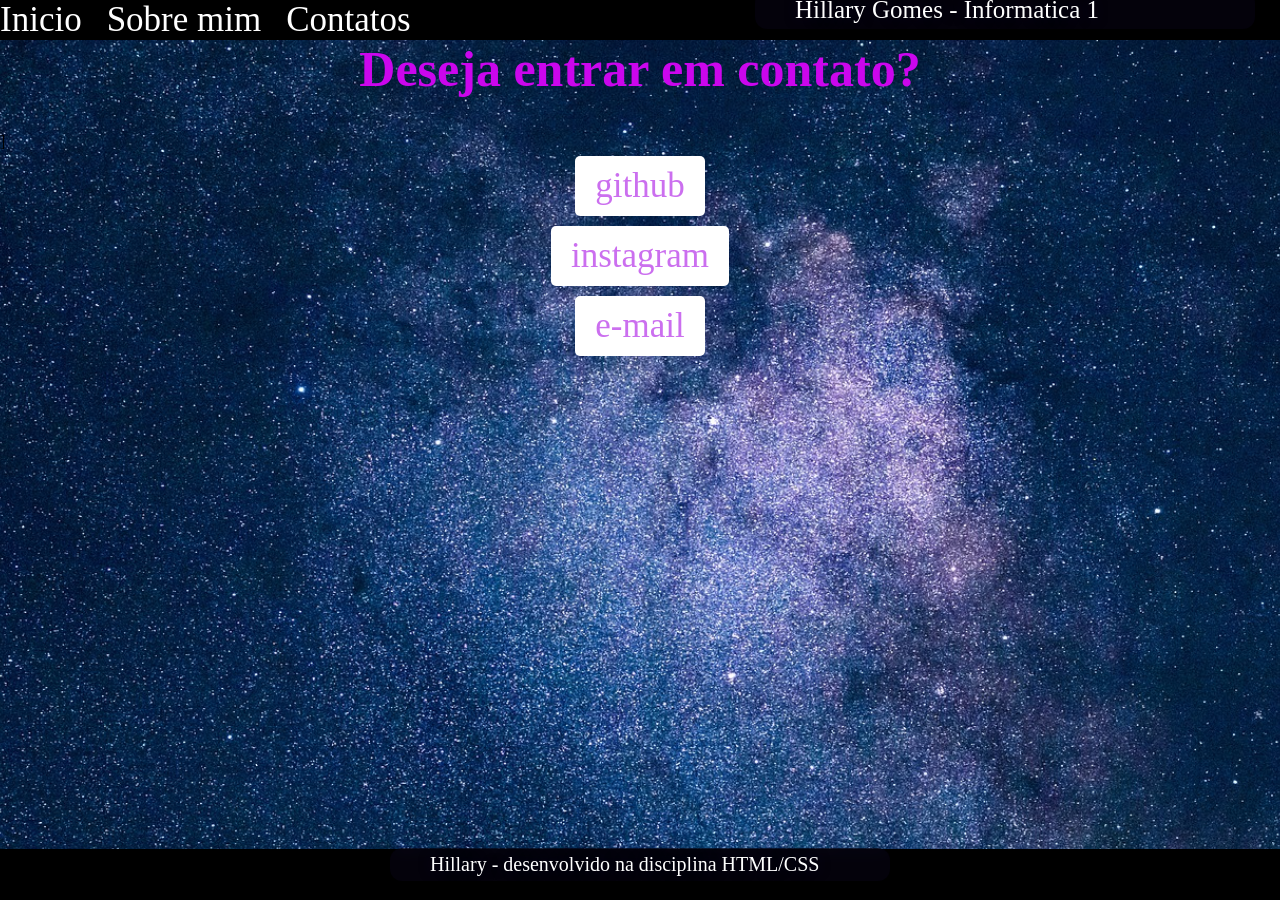
==== pags/contato.html @ 8d4ecdea "Add files via upload" ====
<!DOCTYPE html>
<html lang="pt-br">

<head>
    <meta charset="UTF-8">
    <meta name="viewport" content="width=device-width, initial-scale=1.0">
    <title>Contato</title>
    <link rel="stylesheet" href="../css/pa3.css">
    <link rel="stylesheet" href="../css/main.css">
</head>

<body>
    <header>
        <nav>
            <a href="../index.html">Inicio</a>
            <a href="sobre.html"> Sobre mim</a>
            <a href="contato.html">Contatos</a>  
        </nav>
        <p>Hillary Gomes - Informatica 1</p>
    </header>

    <main>
        <h1> Deseja entrar em contato? </h1>]
        <nav class="link_contatos">
            <a href="https://github.com/hillaryf21">github</a>
            <a href="https://www.instagram.com/hillary.gomesf/">instagram</a>
            <a href="mailto:hillygf21@gmail.com">e-mail</a>
        </nav>
       
<img src="../img/snoopy.jpg" alt="">

    </main>

    <footer>
        <p>Hillary - desenvolvido na disciplina HTML/CSS</p>
    </footer>

</body>

</html>
---- css/main.css ----
* {
     margin: 0;
     padding: 0;
     box-sizing: border-box;
 }

 body {
     background-image: url(../img/ceu\ a\ noite3.jpg);
     background-size: cover;
     background-repeat: no-repeat;
     background-position: center;
     background-attachment: fixed;

     min-height: 100vh;
     display: flex;
     flex-direction: column;
 }

 h2 {
     font-family: 'Segoe UI', Tahoma, Geneva, Verdana, sans-serif;
     color: rgb(113, 7, 242);
     margin-bottom: 20px;
     font-size: 35px;

 }

 h3 {
     color: rgb(58, 201, 211);
     font-family: 'Lucida Sans', 'Lucida Sans Regular', 'Lucida Grande', 'Lucida Sans Unicode', Geneva, Verdana, sans-serif;
     margin-bottom: 15px;
     font-size: 25px;
 }

 p {
     color: white;
     text-shadow: 0px 0px 12px #0a051d;
     ;
     width: 500px;
     margin-left: auto;
     margin-right: auto;
     margin-bottom: 20px;
     font-size: 20px;
     text-indent: 25px;
     background-color: rgba(10, 5, 29, 0.4);
     backdrop-filter: blur(8px);
     -webkit-backdrop-filter: blur(8px);

     padding: 5px 15px;
     border-radius: 12px;
     max-width: 600px;
 }

 h1 {
     font-family: Georgia, 'Times New Roman', Times, serif;
     color: rgb(203, 6, 237);
     text-align: center;
     margin-bottom: 35px;
     font-size: 50px;
 }

 li {
     color: white;
     margin-bottom: 25px;


 }

 header {
     display: flex;
     justify-content: space-between;
     align-items: center;
     background-color: rgb(0, 0, 0);
     width: 100%;
     display: flex;
     height: 40px;
 }

 header nav a {
     font-size: 35px;
     color: white;
     text-decoration: none;
 }

 header nav {
     display: flex;
     gap: 25px;

     flex: 1;
 }

 header p {
     color: white;
     font-size: 25px;
     margin-right: 25px;
 }

header .header_eu {
    display: flex;
    align-items: center;
    justify-content: center ;
}

 footer {
     background-color: rgb(0, 0, 0);
     width: 100%;
     display: flex;
     align-items: center;
     justify-content: center;
     margin-top: auto;
     height: 51px;
 }

 main ul li img {
     width: auto;
     height: 50px;
 }

 .link_contatos a {
     font-size: 35px;
     display: flex;
     gap: 30px;
 }

 .tecnologias {
     margin-left: 100px;
 }

 .tecnologias ul {
     list-style-type: none;
 }

 .linguagens ul {
     display: grid;
     grid-template-columns: repeat(3, 250px);
     grid-template-rows: repeat();
 }

 .linguagens ul li {
     display: flex;
     background-color: rgba(0, 0, 0, 0.5);
     width: 180px;
     height: 75px;
     gap: 50px;
     padding-top: 15px;
     padding-left: 5px;
     border-radius: 25px;
 }

 .apresentacao ul {
     display: grid;
     grid-template-columns: repeat(3, 250px);
     grid-template-rows: repeat();
 }

 .apresentacao ul li {
     display: flex;
     background-color: rgba(0, 0, 0, 0.5);
     width: 180px;
     height: 75px;
     gap: 50px;
     padding-top: 15px;
     padding-left: 5px;
     border-radius: 25px;
 }

.link_contatos {
    display: flex;
    flex-direction: column;
    align-items: center;
}

  .link_contatos a {
     color: rgb(203, 111, 239);
     background-color: white;
     padding: 10px 20px;
     text-decoration: none;
     border-radius: 5px;
     display: inline-block;
     margin: 5px;
 }

 .link_contatos a:hover{
    background-color: rgb(207, 202, 202);    
 }
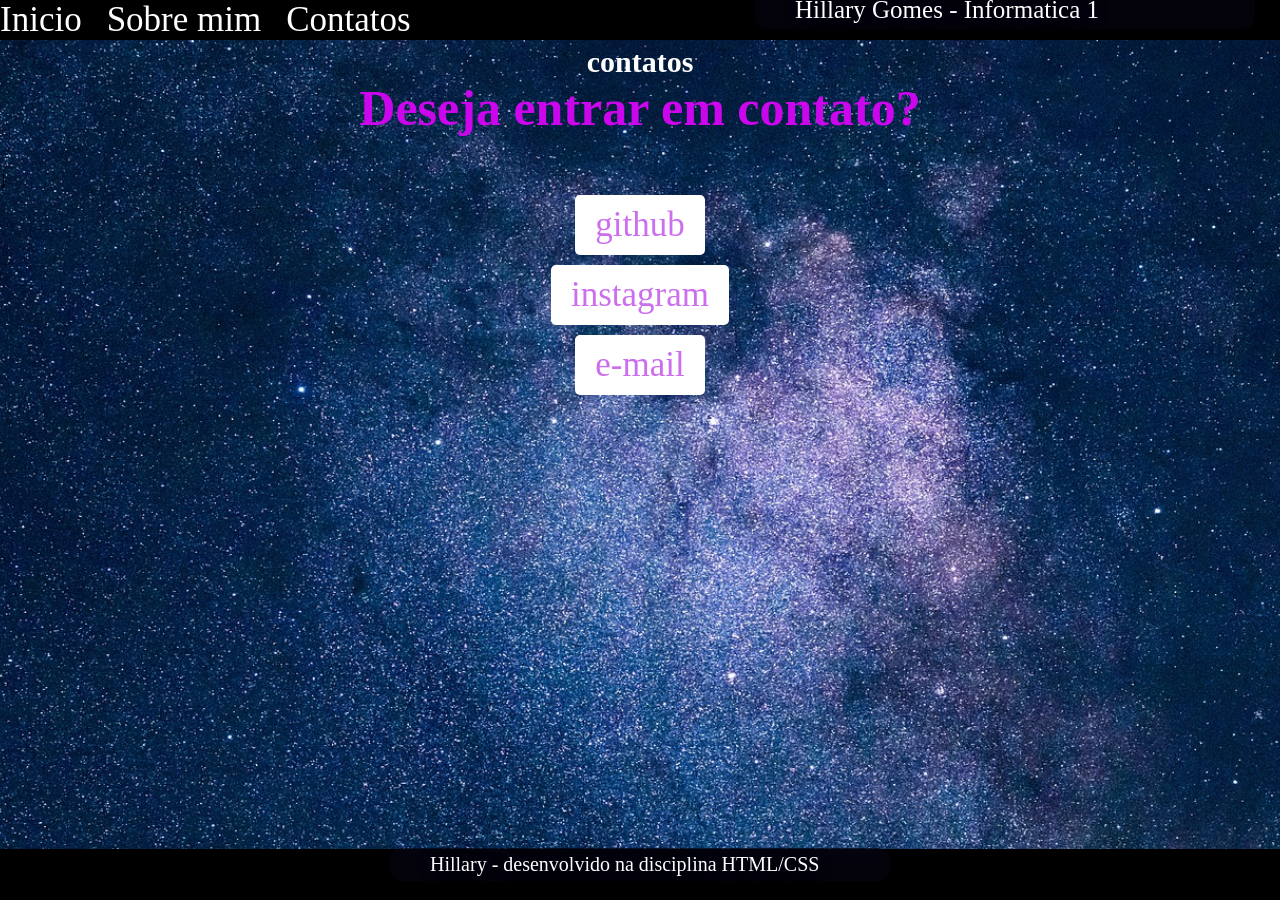
==== commit a4f5b58a: "Add files via upload" ====
--- a/pags/contato.html
+++ b/pags/contato.html
@@ -20,6 +20,7 @@
     </header>
 
     <main>
+        <h4>contatos</h4>
         <h1> Deseja entrar em contato? </h1>]
         <nav class="link_contatos">
             <a href="https://github.com/hillaryf21">github</a>
@@ -27,7 +28,6 @@
             <a href="mailto:hillygf21@gmail.com">e-mail</a>
         </nav>
        
-<img src="../img/snoopy.jpg" alt="">
 
     </main>
 
--- a/css/main.css
+++ b/css/main.css
@@ -4,7 +4,8 @@
      box-sizing: border-box;
  }
 
- body {
+        
+     body { 
      background-image: url(../img/ceu\ a\ noite3.jpg);
      background-size: cover;
      background-repeat: no-repeat;
@@ -182,3 +183,10 @@
  .link_contatos a:hover{
     background-color: rgb(207, 202, 202);    
  }
+  h4 {
+     font-size: 30px;
+     margin-bottom: 5px;
+     color: white;
+     text-align: center;
+     transform: translateY(5px);
+  }
